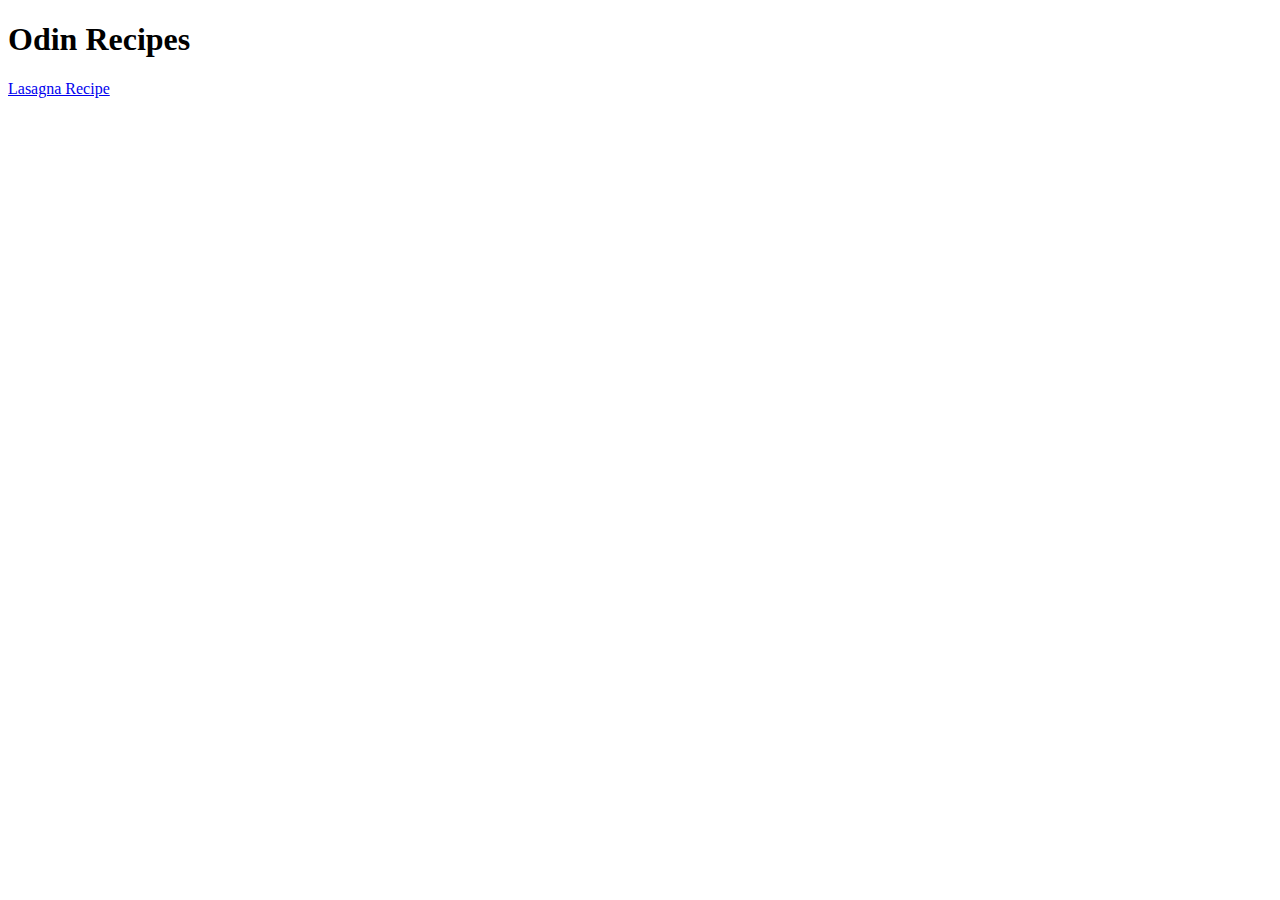
==== index.html @ 90c37549 "add link to lasgna recipe page" ====
<!DOCTYPE html>
<html lang="en">
    <head>
        <meta charset="UTF-8">
        <title>Odin Recipes</title>
    </head>
    <body>
        <h1>Odin Recipes</h1>
        <a href="recipes/lasagna.html">Lasagna Recipe</a>
    </body>
</html>
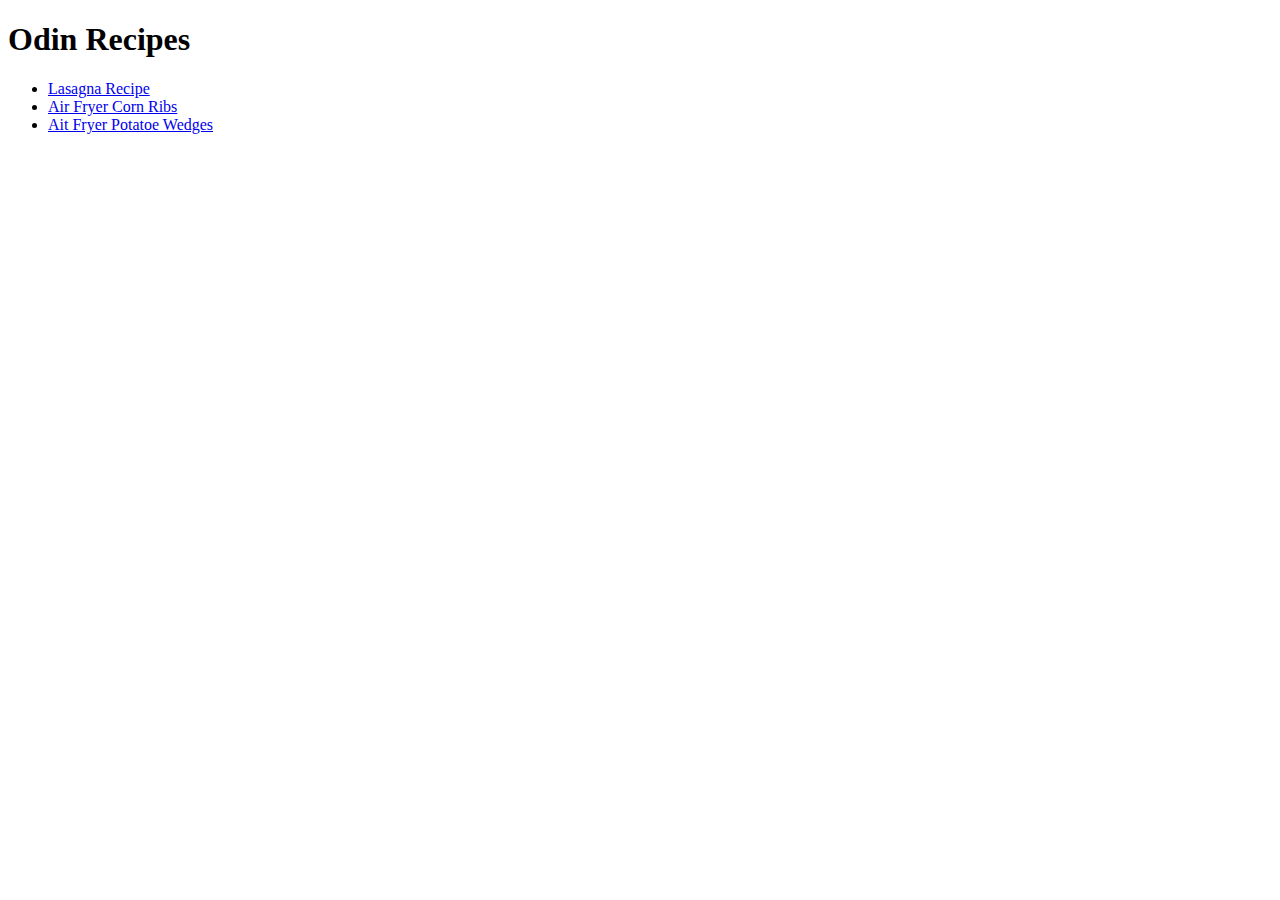
==== commit 74bb069b: "Add new files" ====
--- a/index.html
+++ b/index.html
@@ -6,6 +6,10 @@
     </head>
     <body>
         <h1>Odin Recipes</h1>
-        <a href="recipes/lasagna.html">Lasagna Recipe</a>
+        <ul>
+            <li><a href="recipes/lasagna.html">Lasagna Recipe</a></li>
+            <li><a href="recipes/corn.html">Air Fryer Corn Ribs</a></li>
+            <li><a href="recipes/potatoes.html">Ait Fryer Potatoe Wedges</a></li>
+        </ul>
     </body>
 </html>